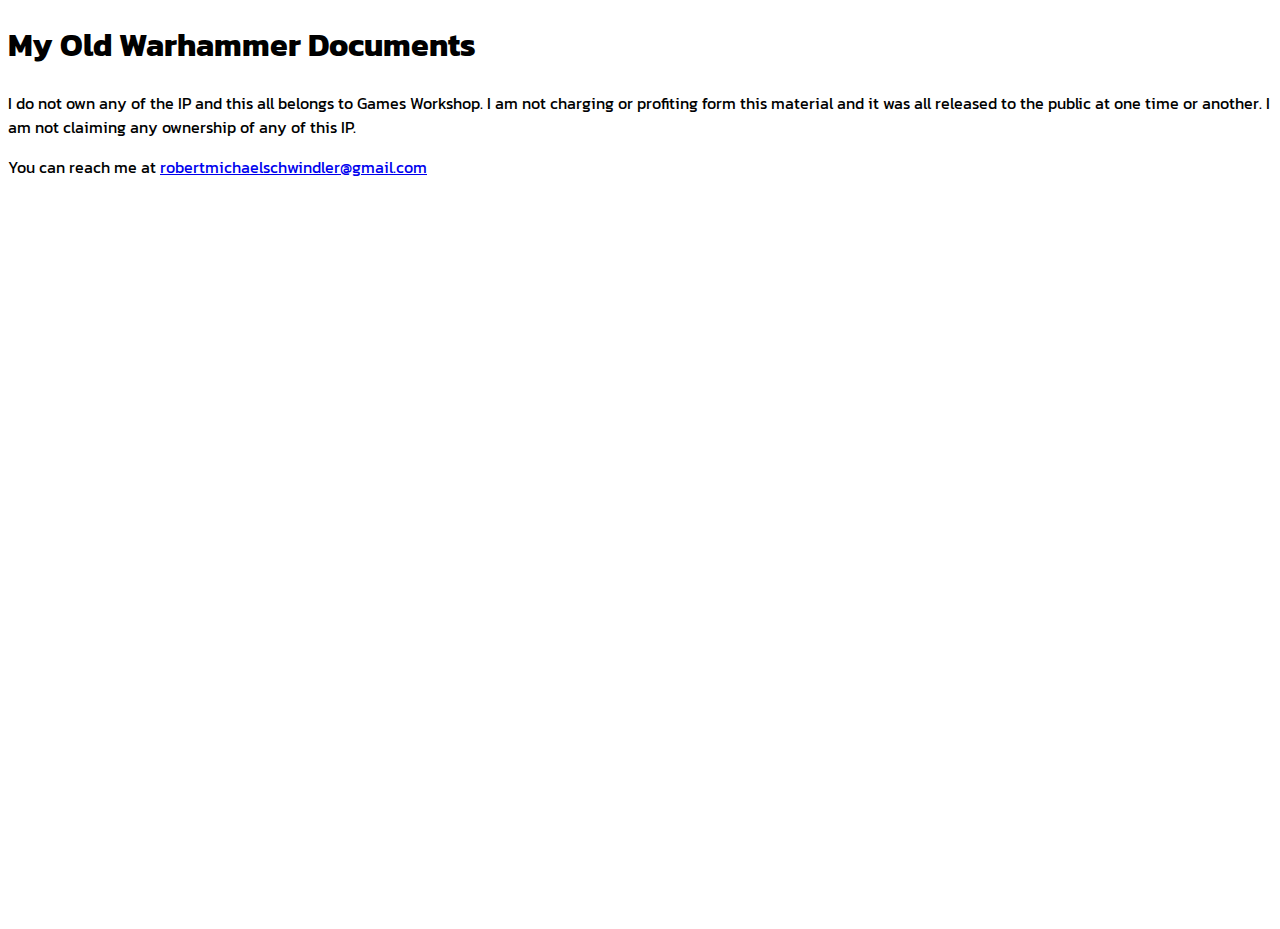
==== 40k.html @ fb7a7d02 "base layout" ====
<!DOCTYPE html>
<html lang="en">
<head>
    <meta charset="UTF-8">
    <meta http-equiv="X-UA-Compatible" content="IE=edge">
    <meta name="viewport" content="width=device-width, initial-scale=1.0">
    <link rel="preconnect" href="https://fonts.gstatic.com" crossorigin>
    <link href="https://fonts.googleapis.com/css2?family=Kanit:wght@300;400;500;600;800&display=swap" rel="stylesheet">
    <link href="https://cdn.jsdelivr.net/npm/bootstrap@5.2.2/dist/css/bootstrap.min.css" rel="stylesheet" integrity="sha384-Zenh87qX5JnK2Jl0vWa8Ck2rdkQ2Bzep5IDxbcnCeuOxjzrPF/et3URy9Bv1WTRi" crossorigin="anonymous">
    <link rel="stylesheet" href="styles/style.css">
    <title>Document</title>
</head>
<body>
    <div class="container">
        <header class="topHeader">
            <h1 class="title">
                My Old Warhammer Documents
            </h1>
        </header>
        <nav class="navbar navbar-expand-lg bg-light">
            
        </nav>
        <section class="mainBody">
        </section>
    <footer class="footer">
        <nav class="footerNavBar">

        </nav>
        <div class="disclaimer">
            <p class="disText">
                I do not own any of the IP and this all belongs to Games Workshop. I am not charging or profiting form this
                material and it was all released to the public at one time or another. I am not claiming any ownership of any
                of this IP.
            </p>
        </div>
        <div class="contact">
            You can reach me at <a href="mailto:robertmichaelschwindler@gmail.com">robertmichaelschwindler@gmail.com</a>
        </div>
    </footer>
</div>
<script src="https://cdn.jsdelivr.net/npm/@popperjs/core@2.11.6/dist/umd/popper.min.js" integrity="sha384-oBqDVmMz9ATKxIep9tiCxS/Z9fNfEXiDAYTujMAeBAsjFuCZSmKbSSUnQlmh/jp3" crossorigin="anonymous"></script>
<script src="https://cdn.jsdelivr.net/npm/bootstrap@5.2.2/dist/js/bootstrap.min.js" integrity="sha384-IDwe1+LCz02ROU9k972gdyvl+AESN10+x7tBKgc9I5HFtuNz0wWnPclzo6p9vxnk" crossorigin="anonymous"></script>
<script src="scripts/javascript.js"></script>
</body>
</html>
---- styles/style.css ----
:root{

}

body{
    width:100vw;
    height:100vh;
    font-family: Kanit;
}

.title{

}

.logo{
    max-width: 100%;
}
.navbar-nav{
    text-align: right;
}
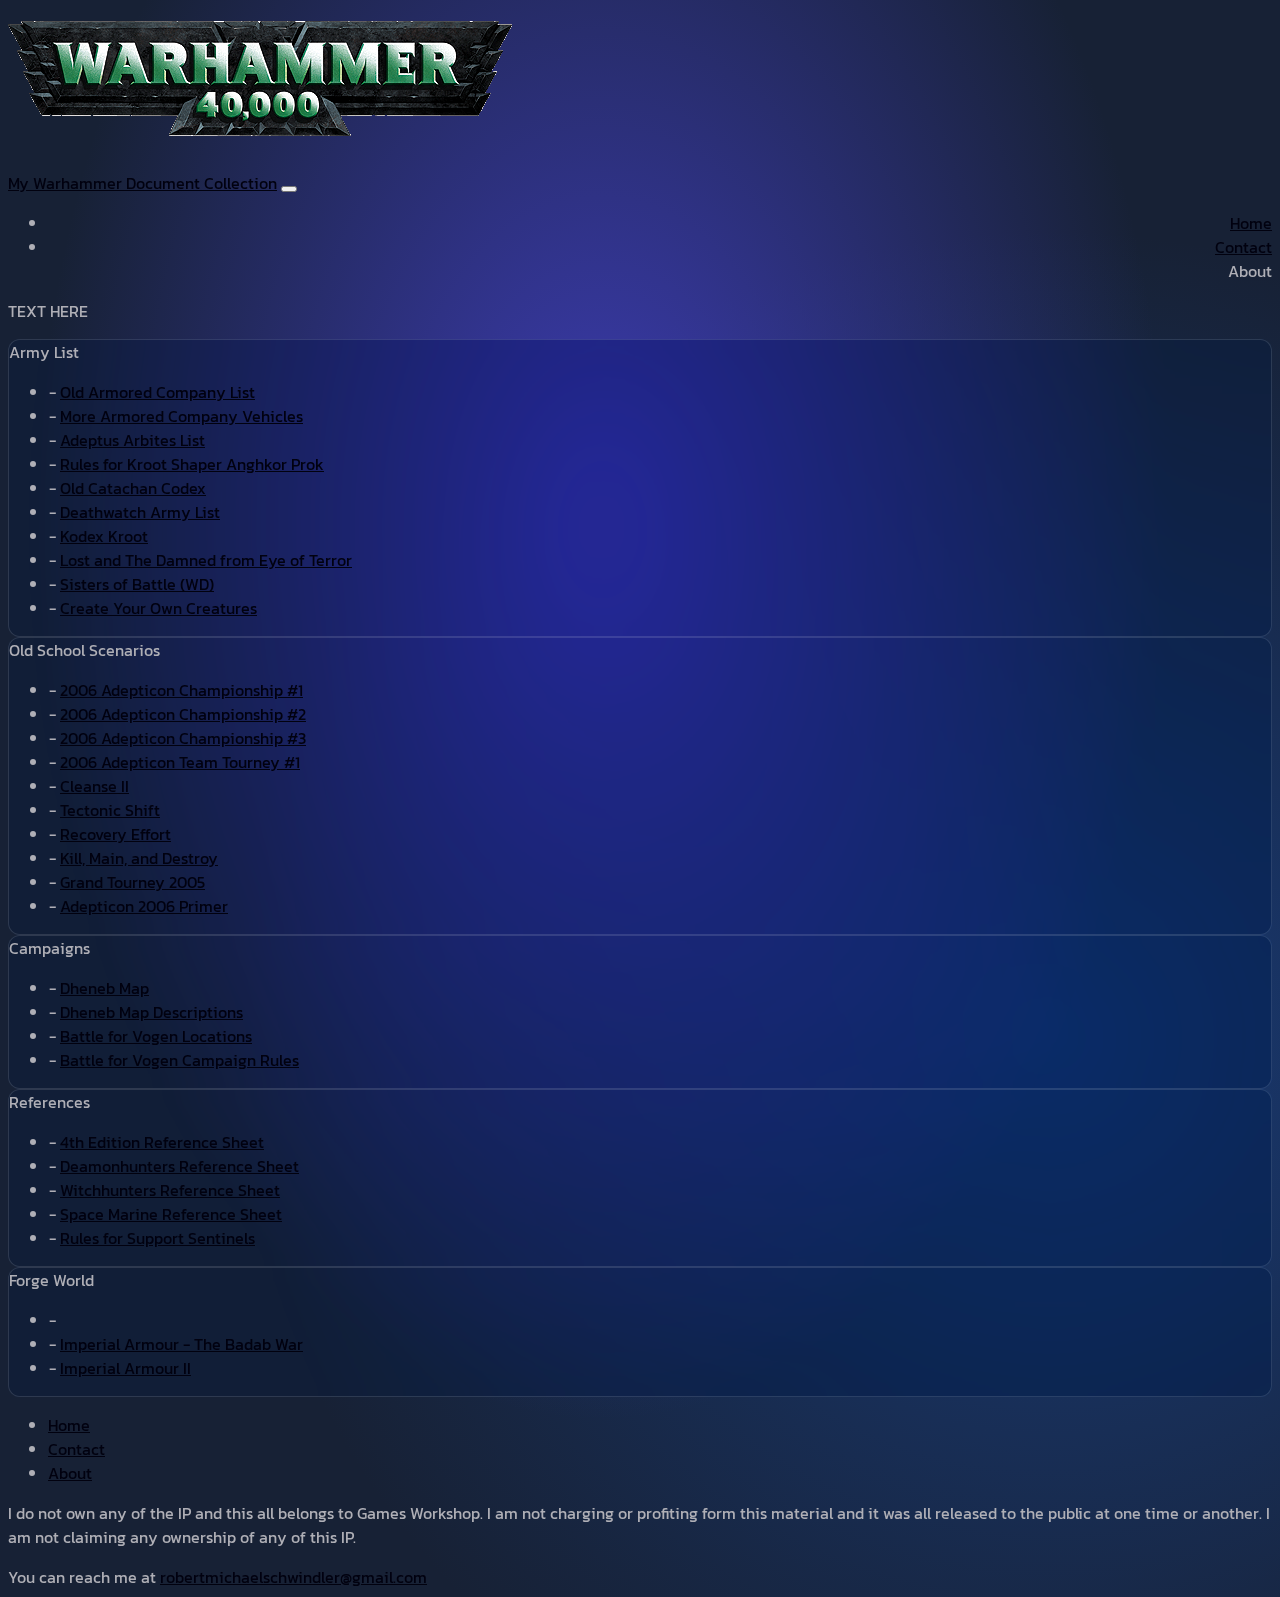
==== commit beb8404e: "Layout v1.3" ====
--- a/40k.html
+++ b/40k.html
@@ -11,35 +11,147 @@
     <title>Document</title>
 </head>
 <body>
-    <div class="container">
-        <header class="topHeader">
-            <h1 class="title">
-                My Old Warhammer Documents
+    <div class="container-fluid">
+        <header class="topHeader mt-1">
+            <h1 class="title text-center">
+                <img src="images/40K_logo.png" alt="" class="logo">
             </h1>
         </header>
-        <nav class="navbar navbar-expand-lg bg-light">
-            
+        <nav class="navbar sticky-top navbar-expand-lg bg-info">
+            <div class="container-fluid">
+                <a class="navbar-brand" href="index.html">My Warhammer Document Collection</a>
+                <button class="navbar-toggler" type="button" data-bs-toggle="collapse" data-bs-target="#navbarSupportedContent" aria-controls="navbarSupportedContent" aria-expanded="false" aria-label="Toggle navigation">
+                    <span class="navbar-toggler-icon"></span>
+                </button>
+                <div class="collapse navbar-collapse" id="navbarSupportedContent">
+                    <ul class="navbar-nav ms-auto">
+                    <li class="nav-item">
+                        <a class="nav-link" href="index.html">Home</a>
+                    </li>
+                    <li class="nav-item">
+                        <a class="nav-link" href="#">Contact</a>
+                    </li>
+                        <a class="nav-link">About</a>
+                    </li>
+                    </ul>
+                </div>
+            </div>
         </nav>
         <section class="mainBody">
+            <p>
+                TEXT HERE
+            </p> 
+            <div class="container-fluid">
+                <div class="row">
+                    <div class="col-12 col-lg-4">
+                        <div class="card mb-3">
+                            <div class="card-header">
+                              Army List
+                            </div>
+                            <ul class="list-group list-group-flush">
+                              <li class="list-group-item">- <a href="files/40K/Armies/ac-armylist.pdf">Old Armored Company List</a></li>
+                              <li class="list-group-item">- <a href="files/40K/Armies/ac-vehicles.pdf">More Armored Company Vehicles</a></li>
+                              <li class="list-group-item">- <a href="files/40K/Armies/Adeptus-Arbites-v1.pdf">Adeptus Arbites List</a></li>
+                              <li class="list-group-item">- <a href="files/40K/Armies/anghkor-prok.pdf">Rules for Kroot Shaper Anghkor Prok</a></li>
+                              <li class="list-group-item">- <a href="files/40K/Armies/codex-catachans.pdf">Old Catachan Codex</a></li>
+                              <li class="list-group-item">- <a href="files/40K/Armies/deathwatch.pdf">Deathwatch Army List</a></li>
+                              <li class="list-group-item">- <a href="files/40K/Armies/KodexKrootV4.2.pdf">Kodex Kroot</a></li>
+                              <li class="list-group-item">- <a href="files/40K/Armies/lostdamned.pdf">Lost and The Damned from Eye of Terror</a></li>
+                              <li class="list-group-item">- <a href="files/40K/Armies/WarHammer 40.000 [codex] Sisters of Battle [WD 2012].pdf">Sisters of Battle (WD)</a></li>
+                              <li class="list-group-item">- <a href="files/40K/Armies/CreatureFeature.pdf">Create Your Own Creatures</a></li>
+                            </ul>
+                        </div>
+                    </div>
+                    <div class="col-6 col-lg-4">
+                        <div class="card mb-3">
+                            <div class="card-header">
+                              Old School Scenarios
+                            </div>
+                            <ul class="list-group list-group-flush">
+                              <li class="list-group-item">- <a href="files/40K/Scenarios/06_40k_Champ_1.pdf">2006 Adepticon Championship #1</a></li>
+                              <li class="list-group-item">- <a href="files/40K/Scenarios/06_40k_Champ_2.pdf">2006 Adepticon Championship #2</a></li>
+                              <li class="list-group-item">- <a href="files/40K/Scenarios/06_40k_Champ_3.pdf">2006 Adepticon Championship #3</a></li>
+                              <li class="list-group-item">- <a href="files/40K/Scenarios/06_40k_TT_1.pdf">2006 Adepticon Team Tourney #1</a></li>
+                              <li class="list-group-item">- <a href="files/40K/Scenarios/40KScenarios.pdf">Cleanse II</a></li>
+                              <li class="list-group-item">- <a href="files/40K/Scenarios/40k-scenario-tectonic-shift.pdf">Tectonic Shift</a></li>
+                              <li class="list-group-item">- <a href="files/40K/Scenarios/RecoveryEffort.pdf">Recovery Effort</a></li>
+                              <li class="list-group-item">- <a href="files/40K/Scenarios/KILLMAINDESTROY.pdf">Kill, Main, and Destroy</a></li>
+                              <li class="list-group-item">- <a href="files/40K/Scenarios/GT2005Scenarios40K.pdf">Grand Tourney 2005</a></li>
+                              <li class="list-group-item">- <a href="files/40K/Scenarios/AdepticonPrimer.pdf">Adepticon 2006 Primer</a></li>
+                            </ul>
+                        </div>
+                    </div>
+                    <div class="col-6 col-lg-4">
+                        <div class="card mb-3">
+                            <div class="card-header">
+                              Campaigns
+                            </div>
+                            <ul class="list-group list-group-flush">
+                              <li class="list-group-item">- <a href="files/40K/Campagins/DHENEB Map.pdf">Dheneb Map</a></li>
+                              <li class="list-group-item">- <a href="files/40K/Campagins/DESCRIPforMAP.pdf">Dheneb Map Descriptions</a></li>
+                              <li class="list-group-item">- <a href="files/40K/Campagins/vogen_campaign_locations.pdf">Battle for Vogen Locations</a></li>
+                              <li class="list-group-item">- <a href="files/40K/Campagins/vogen_campaign_rules.pdf">Battle for Vogen Campaign Rules</a></li>
+                            </ul>
+                        </div>
+                    </div>
+                    <div class="col-6 col-lg-4">
+                        <div class="card mb-3">
+                            <div class="card-header">
+                              References
+                            </div>
+                            <ul class="list-group list-group-flush">
+                              <li class="list-group-item">- <a href="files/40K/References/40k_refsheet.pdf">4th Edition Reference Sheet</a></li>
+                              <li class="list-group-item">- <a href="files/40K/References/daemonhunter-ref.pdf">Deamonhunters Reference Sheet</a></li>
+                              <li class="list-group-item">- <a href="files/40K/References/witchhunter-ref.pdf">Witchhunters Reference Sheet</a></li>
+                              <li class="list-group-item">- <a href="files/40K/References/spacemarine_refsheet.pdf">Space Marine Reference Sheet</a></li>
+                              <li class="list-group-item">- <a href="files/40K/References/sentinels.pdf">Rules for Support Sentinels</a></li>
+                        </div>
+                    </div>
+                    <div class="col-6 col-lg-4">
+                        <div class="card mb-3">
+                            <div class="card-header">
+                              Forge World
+                            </div>
+                            <ul class="list-group list-group-flush">
+                              <li class="list-group-item">- <a href="files/40K/forgeworld/Mechanicum-Knight-Moirax.pdf"></a></li>
+                              <li class="list-group-item">- <a href="files/40K/forgeworld/pdfcoffee.com-imperial-armour-volume-10-the-badab-war-part-2pdf.pdf">Imperial Armour - The Badab War</a></li>
+                              <li class="list-group-item">- <a href="files/40K/forgeworld/Warhammer 40k - Codex - Imperial Armour II.pdf">Imperial Armour II</a></li>
+                    </div>
+                </div>
+            </div>
         </section>
-    <footer class="footer">
-        <nav class="footerNavBar">
-
-        </nav>
-        <div class="disclaimer">
-            <p class="disText">
-                I do not own any of the IP and this all belongs to Games Workshop. I am not charging or profiting form this
-                material and it was all released to the public at one time or another. I am not claiming any ownership of any
-                of this IP.
-            </p>
-        </div>
-        <div class="contact">
-            You can reach me at <a href="mailto:robertmichaelschwindler@gmail.com">robertmichaelschwindler@gmail.com</a>
-        </div>
-    </footer>
-</div>
-<script src="https://cdn.jsdelivr.net/npm/@popperjs/core@2.11.6/dist/umd/popper.min.js" integrity="sha384-oBqDVmMz9ATKxIep9tiCxS/Z9fNfEXiDAYTujMAeBAsjFuCZSmKbSSUnQlmh/jp3" crossorigin="anonymous"></script>
-<script src="https://cdn.jsdelivr.net/npm/bootstrap@5.2.2/dist/js/bootstrap.min.js" integrity="sha384-IDwe1+LCz02ROU9k972gdyvl+AESN10+x7tBKgc9I5HFtuNz0wWnPclzo6p9vxnk" crossorigin="anonymous"></script>
-<script src="scripts/javascript.js"></script>
+        <footer class="footer">
+            <nav class="footerNavBar bg-info">
+                <ul class="nav justify-content-center">
+                    <li class="nav-item">
+                      <a class="nav-link" href="#">Home</a>
+                    </li>
+                    <li class="nav-item">
+                      <a class="nav-link" href="#">Contact</a>
+                    </li>
+                    <li class="nav-item">
+                      <a class="nav-link" href="#">About</a>
+                    </li>
+                </ul>
+            </nav>
+            <div class="container text-center">
+                <div class="row">
+                    <div class="col-12 col-lg-6 disclaimer">
+                        <p class="disText">
+                            I do not own any of the IP and this all belongs to Games Workshop. I am not charging or profiting form this
+                            material and it was all released to the public at one time or another. I am not claiming any ownership of any
+                            of this IP.
+                        </p>
+                    </div>
+                    <div class="col-12 col-lg-6 contact">
+                        You can reach me at <a href="mailto:robertmichaelschwindler@gmail.com">robertmichaelschwindler@gmail.com</a>
+                    </div>
+                </div> 
+            </div>   
+        </footer>
+    </div>
+    <script src="https://cdn.jsdelivr.net/npm/@popperjs/core@2.11.6/dist/umd/popper.min.js" integrity="sha384-oBqDVmMz9ATKxIep9tiCxS/Z9fNfEXiDAYTujMAeBAsjFuCZSmKbSSUnQlmh/jp3" crossorigin="anonymous"></script>
+    <script src="https://cdn.jsdelivr.net/npm/bootstrap@5.2.2/dist/js/bootstrap.min.js" integrity="sha384-IDwe1+LCz02ROU9k972gdyvl+AESN10+x7tBKgc9I5HFtuNz0wWnPclzo6p9vxnk" crossorigin="anonymous"></script>
+    <script src="scripts/javascript.js"></script>
 </body>
 </html>--- a/styles/style.css
+++ b/styles/style.css
@@ -3,10 +3,23 @@
 }
 
 body{
-    width:100vw;
-    height:100vh;
     font-family: Kanit;
+    background-color: blueviolet;
+    background-color: #172135;
+    background-image: 
+        radial-gradient(at 47% 33%, hsl(240.59, 50%, 47%) 0, transparent 59%), 
+        radial-gradient(at 82% 65%, hsl(218.24, 65%, 28.000000000000004%) 0, transparent 55%);
+    color:rgb(175, 175, 182); ;
 }
+
+.topHeader{
+    margin:0;
+}
+
+.imgContainer{
+    margin: 0;
+}
+
 
 .title{
 
@@ -19,3 +32,34 @@
     text-align: right;
 }
 
+.introText{
+    color:rgb(175, 175, 182);
+}
+
+.card {
+    backdrop-filter: blur(13px) saturate(180%);
+    -webkit-backdrop-filter: blur(13px) saturate(100%);
+    background-color: rgba(17, 25, 40, 0.50);
+    border-radius: 12px;
+    border: 1px solid rgba(255, 255, 255, 0.125);
+    color:rgb(175, 175, 182);
+}
+
+.list-group{
+    
+}
+
+
+
+a:link,
+nav-link:link{
+    color:rgb(1, 1, 15);
+}
+
+footer{
+    color:rgb(175, 175, 182);
+}
+
+.card-img-top{
+
+}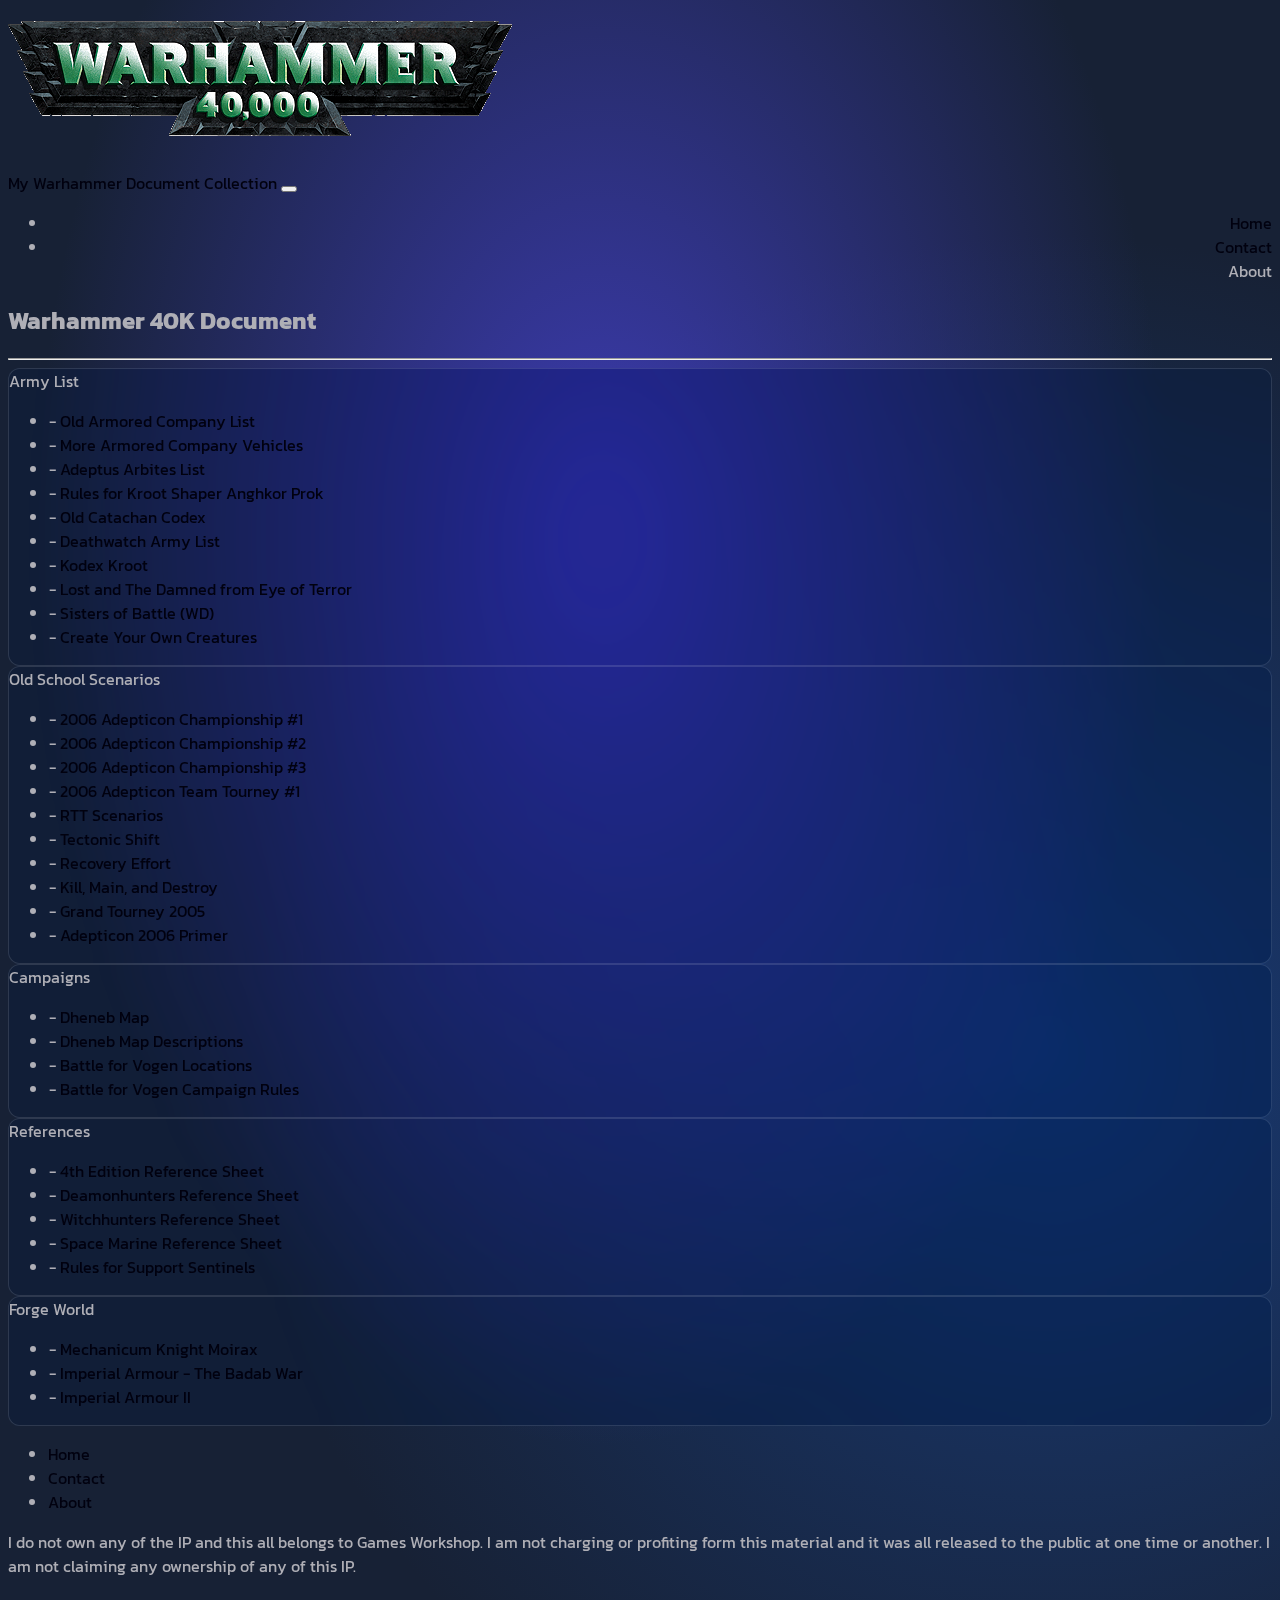
==== commit ff986b1c: "Update V1.5" ====
--- a/40k.html
+++ b/40k.html
@@ -12,9 +12,9 @@
 </head>
 <body>
     <div class="container-fluid">
-        <header class="topHeader mt-1">
+        <header class="topHeader">
             <h1 class="title text-center">
-                <img src="images/40K_logo.png" alt="" class="logo">
+                <img src="images/40K_logo.png" alt="" class="logo m-3">
             </h1>
         </header>
         <nav class="navbar sticky-top navbar-expand-lg bg-info">
@@ -38,12 +38,13 @@
             </div>
         </nav>
         <section class="mainBody">
-            <p>
-                TEXT HERE
-            </p> 
+            <h2 class="m-3 text-center">
+                Warhammer 40K Document
+            </h2> 
+            <hr>
             <div class="container-fluid">
                 <div class="row">
-                    <div class="col-12 col-lg-4">
+                    <div class="col-12 col-lg-6">
                         <div class="card mb-3">
                             <div class="card-header">
                               Army List
@@ -62,7 +63,7 @@
                             </ul>
                         </div>
                     </div>
-                    <div class="col-6 col-lg-4">
+                    <div class="col-12 col-lg-6">
                         <div class="card mb-3">
                             <div class="card-header">
                               Old School Scenarios
@@ -72,7 +73,7 @@
                               <li class="list-group-item">- <a href="files/40K/Scenarios/06_40k_Champ_2.pdf">2006 Adepticon Championship #2</a></li>
                               <li class="list-group-item">- <a href="files/40K/Scenarios/06_40k_Champ_3.pdf">2006 Adepticon Championship #3</a></li>
                               <li class="list-group-item">- <a href="files/40K/Scenarios/06_40k_TT_1.pdf">2006 Adepticon Team Tourney #1</a></li>
-                              <li class="list-group-item">- <a href="files/40K/Scenarios/40KScenarios.pdf">Cleanse II</a></li>
+                              <li class="list-group-item">- <a href="files/40K/Scenarios/40KScenarios.pdf">RTT Scenarios</a></li>
                               <li class="list-group-item">- <a href="files/40K/Scenarios/40k-scenario-tectonic-shift.pdf">Tectonic Shift</a></li>
                               <li class="list-group-item">- <a href="files/40K/Scenarios/RecoveryEffort.pdf">Recovery Effort</a></li>
                               <li class="list-group-item">- <a href="files/40K/Scenarios/KILLMAINDESTROY.pdf">Kill, Main, and Destroy</a></li>
@@ -81,7 +82,7 @@
                             </ul>
                         </div>
                     </div>
-                    <div class="col-6 col-lg-4">
+                    <div class="col-12 col-lg-4">
                         <div class="card mb-3">
                             <div class="card-header">
                               Campaigns
@@ -113,7 +114,7 @@
                               Forge World
                             </div>
                             <ul class="list-group list-group-flush">
-                              <li class="list-group-item">- <a href="files/40K/forgeworld/Mechanicum-Knight-Moirax.pdf"></a></li>
+                              <li class="list-group-item">- <a href="files/40K/forgeworld/Mechanicum-Knight-Moirax.pdf">Mechanicum Knight Moirax</a></li>
                               <li class="list-group-item">- <a href="files/40K/forgeworld/pdfcoffee.com-imperial-armour-volume-10-the-badab-war-part-2pdf.pdf">Imperial Armour - The Badab War</a></li>
                               <li class="list-group-item">- <a href="files/40K/forgeworld/Warhammer 40k - Codex - Imperial Armour II.pdf">Imperial Armour II</a></li>
                     </div>
@@ -136,15 +137,15 @@
             </nav>
             <div class="container text-center">
                 <div class="row">
-                    <div class="col-12 col-lg-6 disclaimer">
+                    <div class="col-12 col-lg-6 disclaimer mt-3 mb-3">
                         <p class="disText">
                             I do not own any of the IP and this all belongs to Games Workshop. I am not charging or profiting form this
                             material and it was all released to the public at one time or another. I am not claiming any ownership of any
                             of this IP.
                         </p>
                     </div>
-                    <div class="col-12 col-lg-6 contact">
-                        You can reach me at <a href="mailto:robertmichaelschwindler@gmail.com">robertmichaelschwindler@gmail.com</a>
+                    <div class="col-12 col-lg-6 contact mt-3 mb-3">
+                        You can reach me at <a class="email" href="mailto:robertmichaelschwindler@gmail.com">robertmichaelschwindler@gmail.com</a>
                     </div>
                 </div> 
             </div>   
--- a/styles/style.css
+++ b/styles/style.css
@@ -48,12 +48,21 @@
 .list-group{
     
 }
+a{
+    text-decoration: none;
+}
+
+.list-group-item:hover{
+    background-color:rgb(142, 171, 252)
+}
 
 
+a:link, nav-link:link, a:visited{
+    color:rgb(1, 1, 15);
+}
 
-a:link,
-nav-link:link{
-    color:rgb(1, 1, 15);
+.email:link{
+    color:rgb(175, 175, 182);
 }
 
 footer{
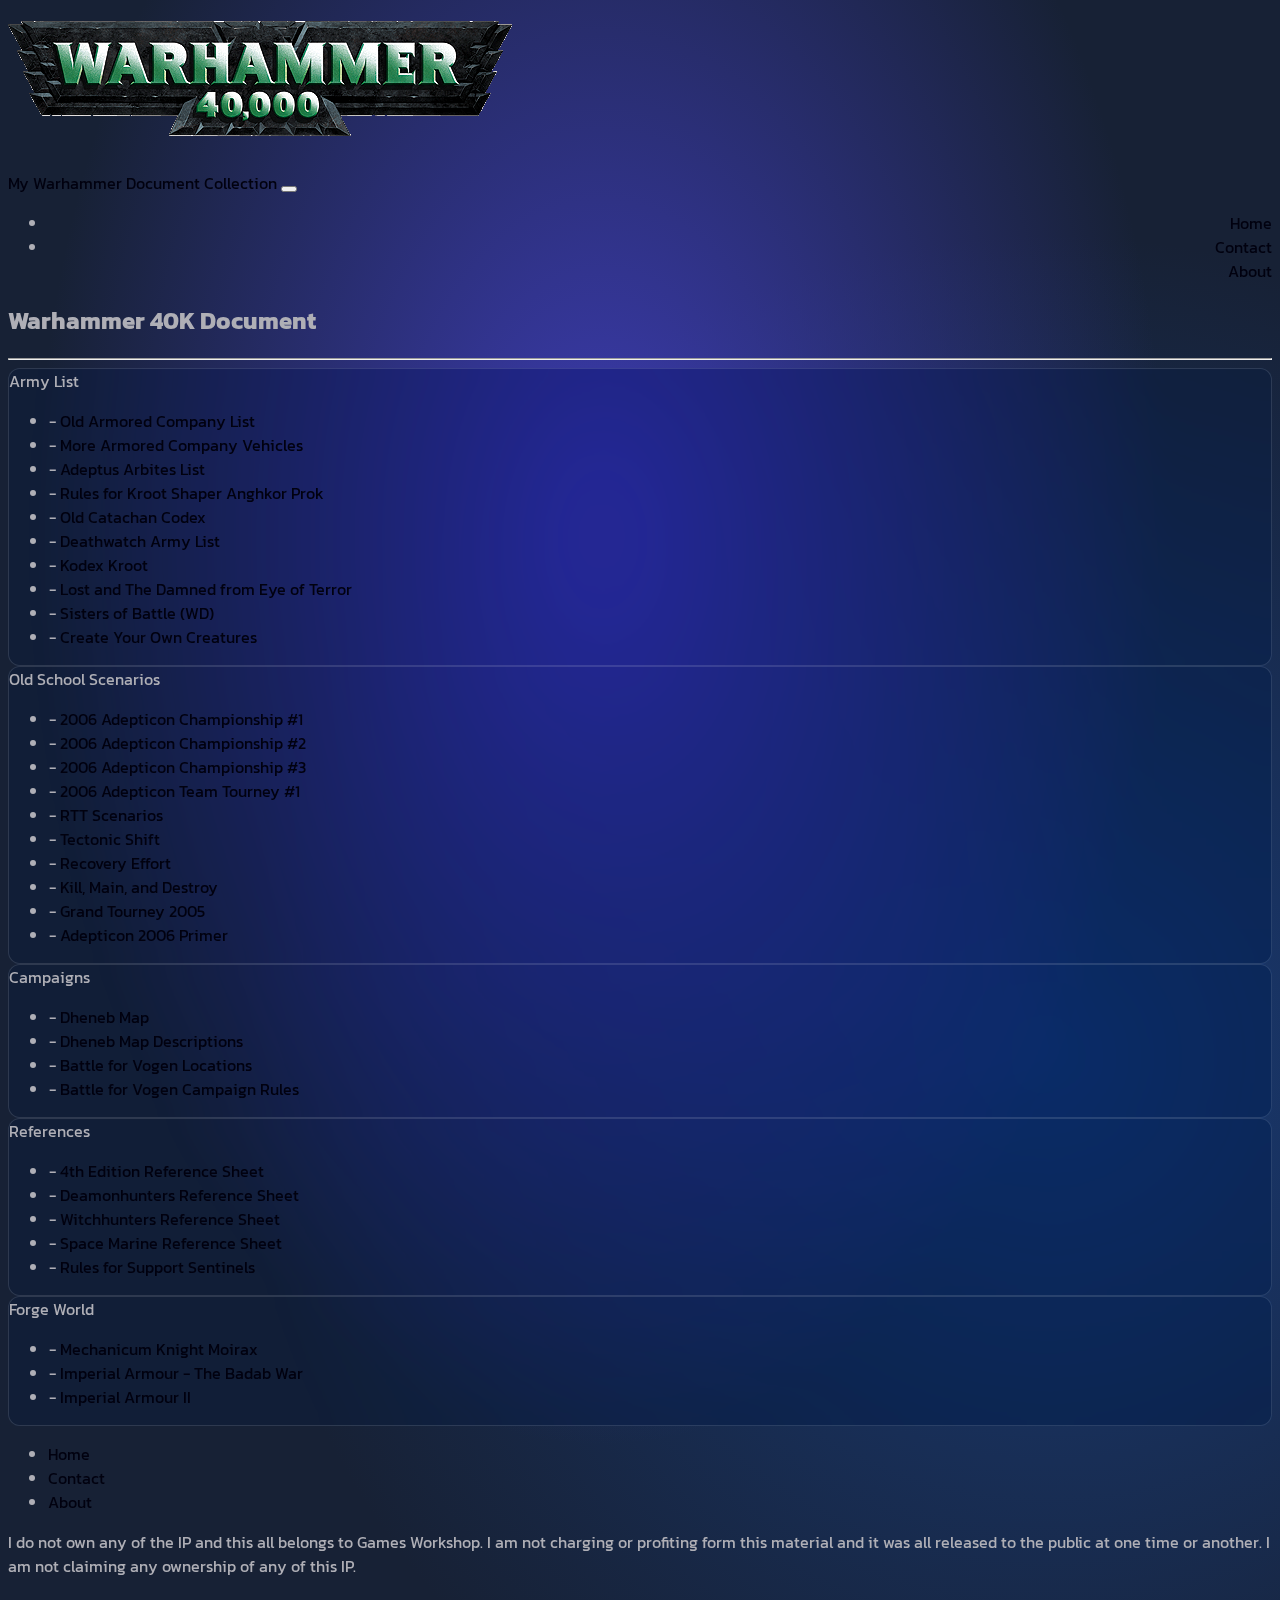
==== commit 6a22e582: "Update V1.6" ====
--- a/40k.html
+++ b/40k.html
@@ -14,7 +14,7 @@
     <div class="container-fluid">
         <header class="topHeader">
             <h1 class="title text-center">
-                <img src="images/40K_logo.png" alt="" class="logo m-3">
+                <img src="images/40K_logo.png" alt="" class="logo mt-3">
             </h1>
         </header>
         <nav class="navbar sticky-top navbar-expand-lg bg-info">
@@ -29,9 +29,9 @@
                         <a class="nav-link" href="index.html">Home</a>
                     </li>
                     <li class="nav-item">
-                        <a class="nav-link" href="#">Contact</a>
+                        <a class="nav-link" href="contact.html">Contact</a>
                     </li>
-                        <a class="nav-link">About</a>
+                        <a class="nav-link" href="about.html">About</a>
                     </li>
                     </ul>
                 </div>
@@ -135,16 +135,16 @@
                     </li>
                 </ul>
             </nav>
-            <div class="container text-center">
+            <div class="container text-center mt-3 mb-3">
                 <div class="row">
-                    <div class="col-12 col-lg-6 disclaimer mt-3 mb-3">
+                    <div class="col-12 col-lg-6 disclaimer ">
                         <p class="disText">
                             I do not own any of the IP and this all belongs to Games Workshop. I am not charging or profiting form this
                             material and it was all released to the public at one time or another. I am not claiming any ownership of any
                             of this IP.
                         </p>
                     </div>
-                    <div class="col-12 col-lg-6 contact mt-3 mb-3">
+                    <div class="col-12 col-lg-6 contact">
                         You can reach me at <a class="email" href="mailto:robertmichaelschwindler@gmail.com">robertmichaelschwindler@gmail.com</a>
                     </div>
                 </div> 
--- a/styles/style.css
+++ b/styles/style.css
@@ -63,6 +63,7 @@
 
 .email:link{
     color:rgb(175, 175, 182);
+    text-align: right;
 }
 
 footer{
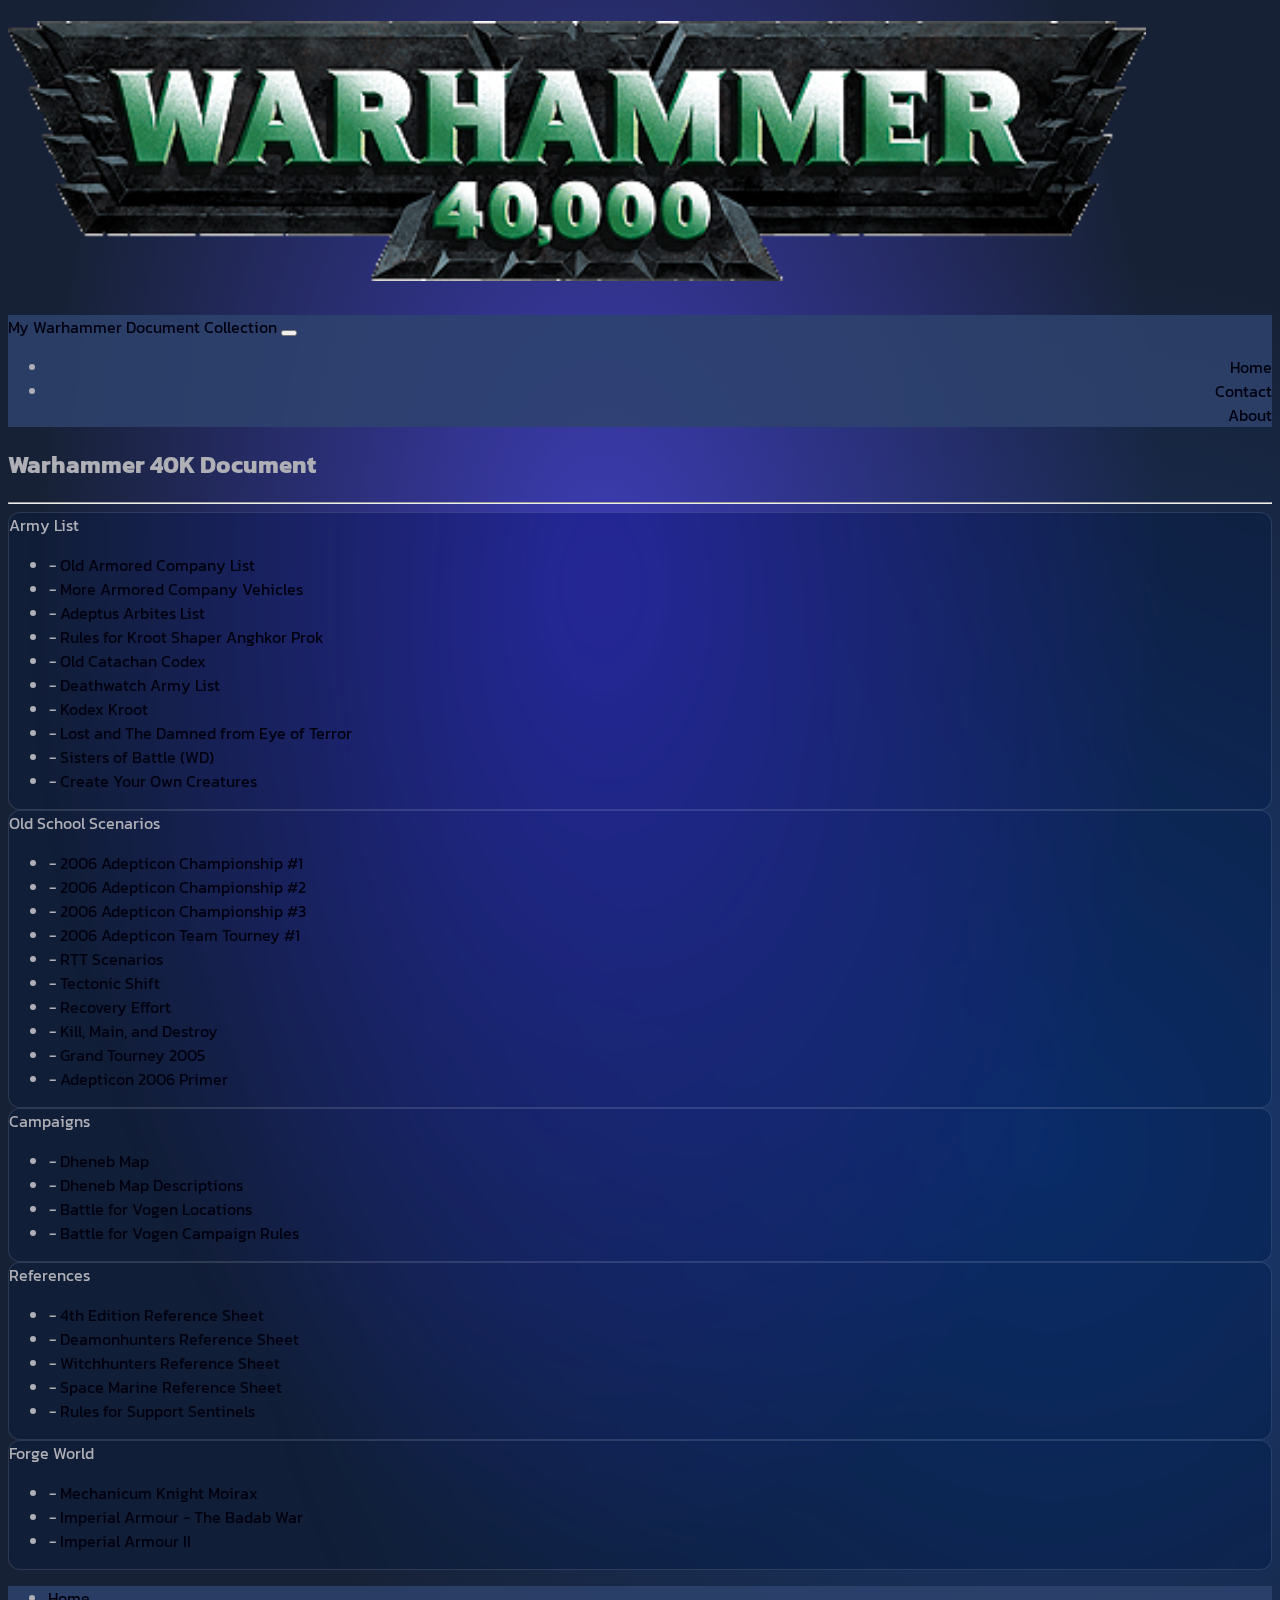
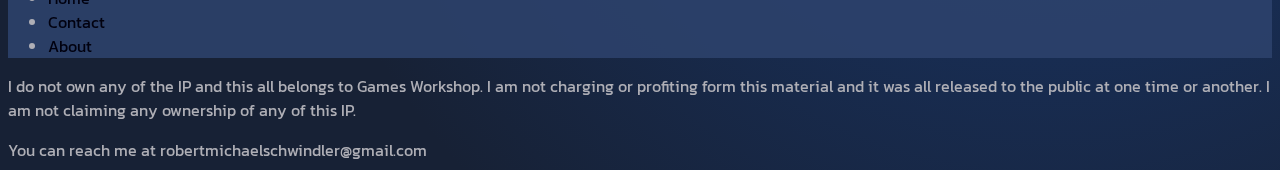
==== commit 76c68d46: "Update v1.9" ====
--- a/40k.html
+++ b/40k.html
@@ -14,12 +14,12 @@
     <div class="container-fluid">
         <header class="topHeader">
             <h1 class="title text-center">
-                <img src="images/40K_logo.png" alt="" class="logo mt-3">
+                <img src="images/40K_logo.png" alt="" class="logo mt-4 mb-3">
             </h1>
         </header>
-        <nav class="navbar sticky-top navbar-expand-lg bg-info">
+        <nav class="navbar sticky-top navbar-expand-lg">
             <div class="container-fluid">
-                <a class="navbar-brand" href="index.html">My Warhammer Document Collection</a>
+                <a class="navbar-brand fw-bold" href="index.html">My Warhammer Document Collection</a>
                 <button class="navbar-toggler" type="button" data-bs-toggle="collapse" data-bs-target="#navbarSupportedContent" aria-controls="navbarSupportedContent" aria-expanded="false" aria-label="Toggle navigation">
                     <span class="navbar-toggler-icon"></span>
                 </button>
@@ -37,14 +37,15 @@
                 </div>
             </div>
         </nav>
-        <section class="mainBody">
+        <section class="mainBody mb-3">
             <h2 class="m-3 text-center">
                 Warhammer 40K Document
             </h2> 
             <hr>
             <div class="container-fluid">
                 <div class="row">
-                    <div class="col-12 col-lg-6">
+                    <div class="col-lg-1"></div>
+                    <div class="col-12 col-lg-5">
                         <div class="card mb-3">
                             <div class="card-header">
                               Army List
@@ -63,7 +64,7 @@
                             </ul>
                         </div>
                     </div>
-                    <div class="col-12 col-lg-6">
+                    <div class="col-12 col-lg-5">
                         <div class="card mb-3">
                             <div class="card-header">
                               Old School Scenarios
@@ -82,7 +83,9 @@
                             </ul>
                         </div>
                     </div>
-                    <div class="col-12 col-lg-4">
+                    <div class="col-lg-1"></div>
+                    <div class="col-lg-1"></div>
+                    <div class="col-12 col-lg-3">
                         <div class="card mb-3">
                             <div class="card-header">
                               Campaigns
@@ -95,7 +98,7 @@
                             </ul>
                         </div>
                     </div>
-                    <div class="col-6 col-lg-4">
+                    <div class="col-6 col-lg-3">
                         <div class="card mb-3">
                             <div class="card-header">
                               References
@@ -122,7 +125,7 @@
             </div>
         </section>
         <footer class="footer">
-            <nav class="footerNavBar bg-info">
+            <nav class="footerNavBar">
                 <ul class="nav justify-content-center">
                     <li class="nav-item">
                       <a class="nav-link" href="#">Home</a>
--- a/styles/style.css
+++ b/styles/style.css
@@ -65,11 +65,27 @@
     color:rgb(175, 175, 182);
     text-align: right;
 }
+.email:visited{
+    color:rgb(175, 175, 182);
+}
 
 footer{
     color:rgb(175, 175, 182);
+    
 }
 
 .card-img-top{
 
+}
+
+.navbar{
+    background-color:rgba(46, 67, 109, .85);
+}
+
+.footerNavBar{
+    background-color:rgba(46, 67, 109, .85);
+}
+
+.logo{
+    width: 90%;
 }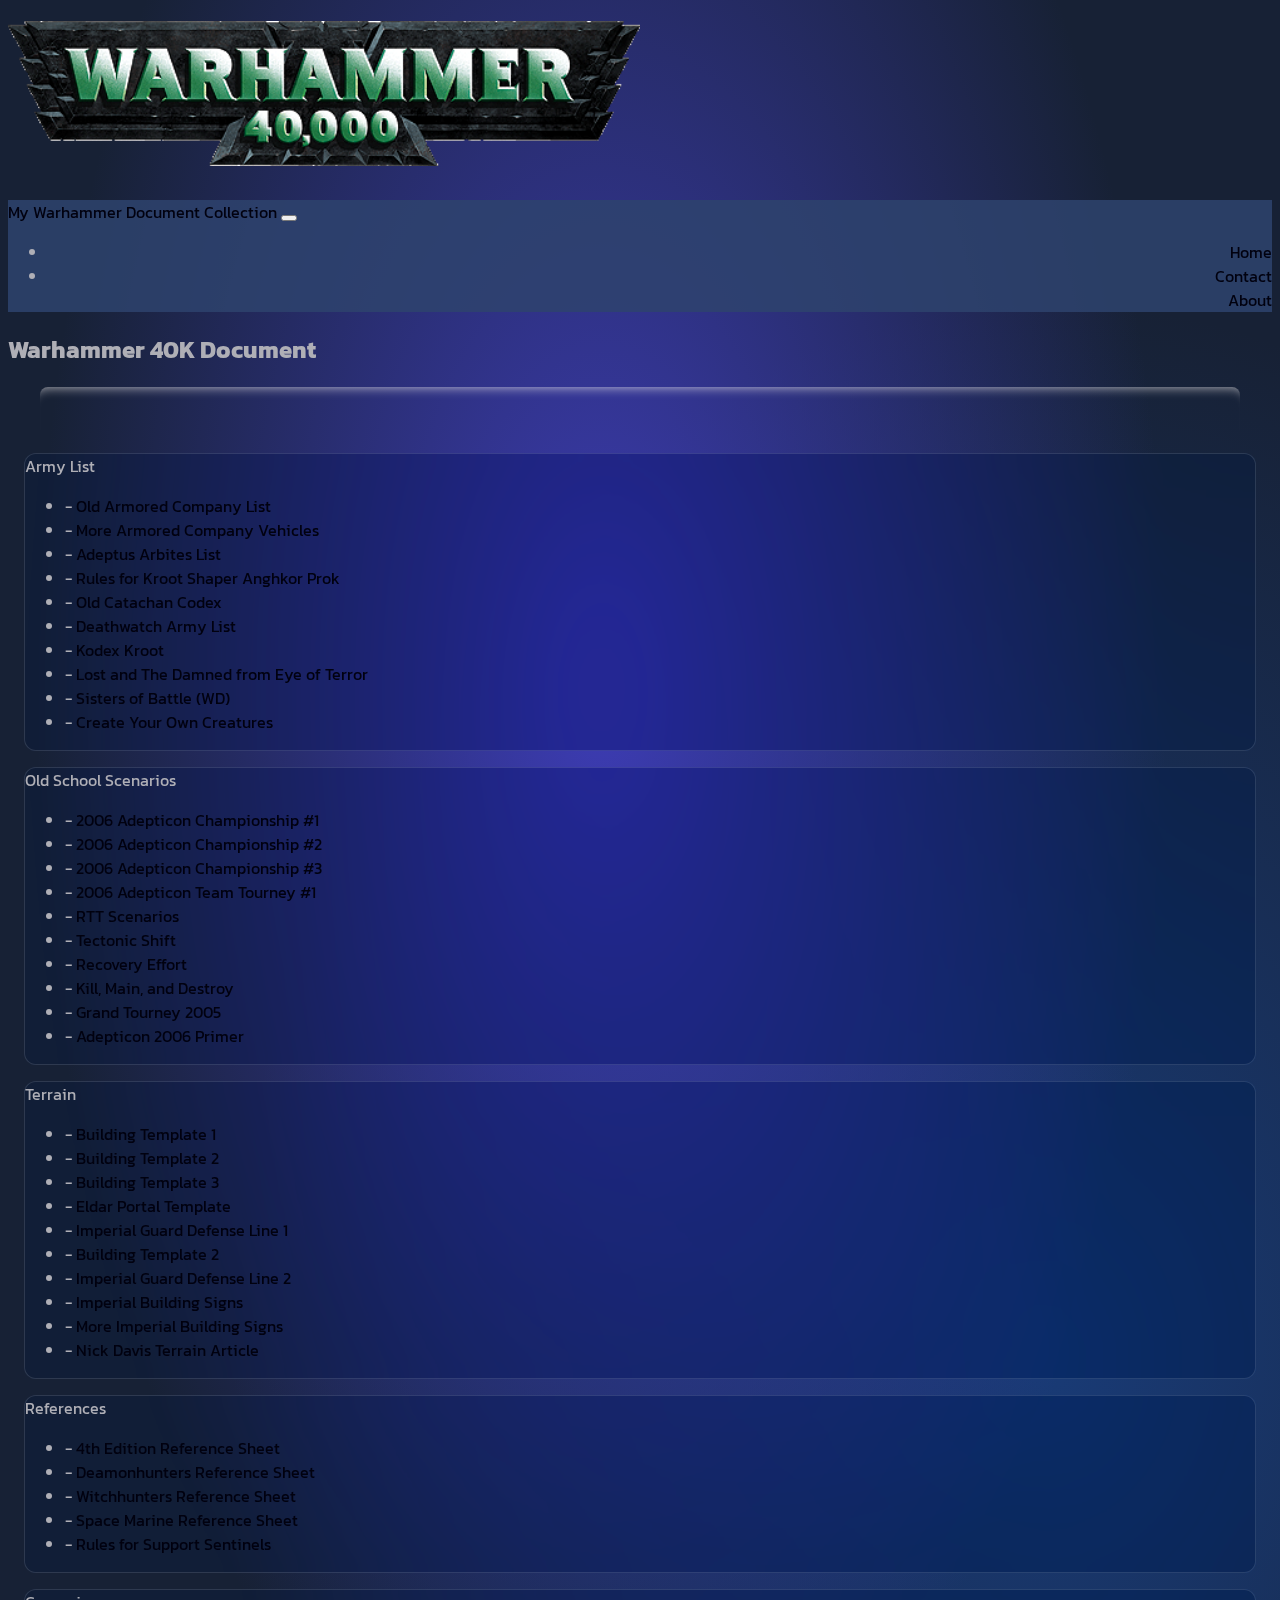
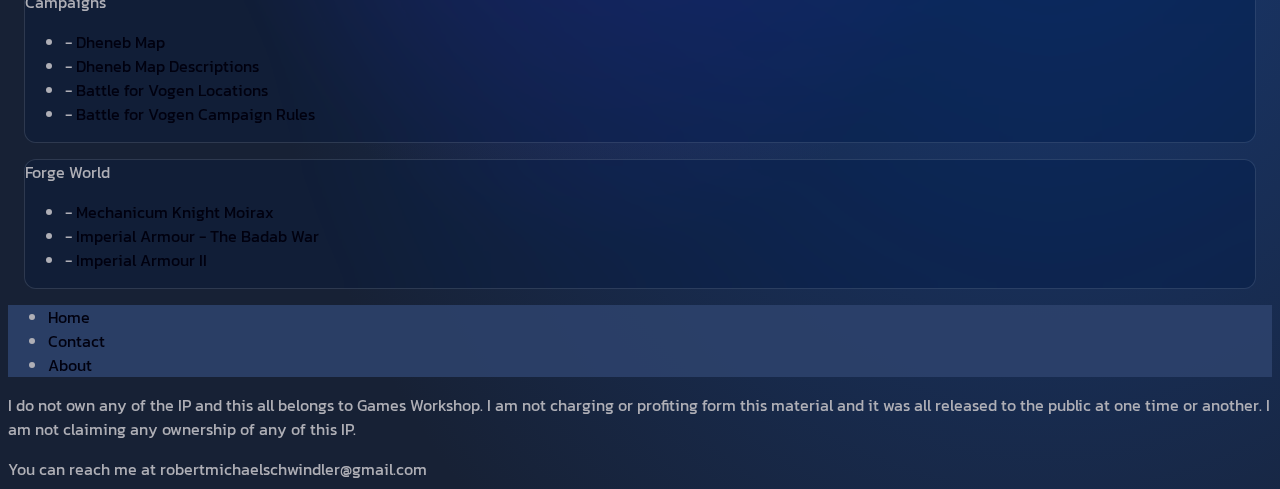
==== commit f8314a62: "v2.0" ====
--- a/40k.html
+++ b/40k.html
@@ -85,7 +85,39 @@
                     </div>
                     <div class="col-lg-1"></div>
                     <div class="col-lg-1"></div>
-                    <div class="col-12 col-lg-3">
+                    <div class="col-12 col-lg-5">
+                        <div class="card mb-3">
+                            <div class="card-header">
+                              Terrain
+                            </div>
+                            <ul class="list-group list-group-flush">
+                              <li class="list-group-item">- <a href="files/40K/Terrain/building_template.pdf">Building Template 1</a></li>
+                              <li class="list-group-item">- <a href="files/40K/Terrain/building_template_2.pdf">Building Template 2</a></li>
+                              <li class="list-group-item">- <a href="files/40K/Terrain/building_template_3.pdf">Building Template 3</a></li>
+                              <li class="list-group-item">- <a href="files/40K/Terrain/eldar_portal_template.pdf">Eldar Portal Template</a></li>
+                              <li class="list-group-item">- <a href="files/40K/Terrain/guarddefences1.pdf">Imperial Guard Defense Line 1</a></li><li class="list-group-item">- <a href="files/40K/Terrain/building_template_2.pdf">Building Template 2</a></li>
+                              <li class="list-group-item">- <a href="files/40K/Terrain/guarddefences2.pdf">Imperial Guard Defense Line 2</a></li>
+                              <li class="list-group-item">- <a href="files/40K/Terrain/signs.pdf">Imperial Building Signs</a></li>
+                              <li class="list-group-item">- <a href="files/40K/Terrain/signs3.pdf">More Imperial Building Signs</a></li>
+                              <li class="list-group-item">- <a href="files/40K/Terrain/wd234_Ruined_Nick_Davis.pdf">Nick Davis Terrain Article</a></li>
+                        </div>
+                    </div>
+                    <div class="col-12 col-lg-5">
+                        <div class="card mb-3">
+                            <div class="card-header">
+                              References
+                            </div>
+                            <ul class="list-group list-group-flush">
+                              <li class="list-group-item">- <a href="files/40K/References/40k_refsheet.pdf">4th Edition Reference Sheet</a></li>
+                              <li class="list-group-item">- <a href="files/40K/References/daemonhunter-ref.pdf">Deamonhunters Reference Sheet</a></li>
+                              <li class="list-group-item">- <a href="files/40K/References/witchhunter-ref.pdf">Witchhunters Reference Sheet</a></li>
+                              <li class="list-group-item">- <a href="files/40K/References/spacemarine_refsheet.pdf">Space Marine Reference Sheet</a></li>
+                              <li class="list-group-item">- <a href="files/40K/References/sentinels.pdf">Rules for Support Sentinels</a></li>
+                        </div>
+                    </div>
+                    <div class="col-lg-1"></div>
+                    <div class="col-lg-1"></div>
+                    <div class="col-6 col-lg-5">
                         <div class="card mb-3">
                             <div class="card-header">
                               Campaigns
@@ -98,20 +130,7 @@
                             </ul>
                         </div>
                     </div>
-                    <div class="col-6 col-lg-3">
-                        <div class="card mb-3">
-                            <div class="card-header">
-                              References
-                            </div>
-                            <ul class="list-group list-group-flush">
-                              <li class="list-group-item">- <a href="files/40K/References/40k_refsheet.pdf">4th Edition Reference Sheet</a></li>
-                              <li class="list-group-item">- <a href="files/40K/References/daemonhunter-ref.pdf">Deamonhunters Reference Sheet</a></li>
-                              <li class="list-group-item">- <a href="files/40K/References/witchhunter-ref.pdf">Witchhunters Reference Sheet</a></li>
-                              <li class="list-group-item">- <a href="files/40K/References/spacemarine_refsheet.pdf">Space Marine Reference Sheet</a></li>
-                              <li class="list-group-item">- <a href="files/40K/References/sentinels.pdf">Rules for Support Sentinels</a></li>
-                        </div>
-                    </div>
-                    <div class="col-6 col-lg-4">
+                    <div class="col-6 col-lg-5">
                         <div class="card mb-3">
                             <div class="card-header">
                               Forge World
--- a/styles/style.css
+++ b/styles/style.css
@@ -16,24 +16,22 @@
     margin:0;
 }
 
-.imgContainer{
-    margin: 0;
-}
-
-
 .title{
 
 }
 
 .logo{
     max-width: 100%;
+    width: 50%;
 }
+
 .navbar-nav{
     text-align: right;
 }
 
 .introText{
     color:rgb(175, 175, 182);
+    font-family: Kanit;
 }
 
 .card {
@@ -43,19 +41,24 @@
     border-radius: 12px;
     border: 1px solid rgba(255, 255, 255, 0.125);
     color:rgb(175, 175, 182);
+    margin: 1rem;
 }
 
-.list-group{
-    
-}
 a{
     text-decoration: none;
+}
+
+hr{
+    height: 50px;
+    border: 0;
+    border-radius: .5rem;
+    box-shadow: inset 0 12px 12px -12px rgba(247, 243, 243, 0.75);
+    margin:1rem 2rem 0 2rem;
 }
 
 .list-group-item:hover{
     background-color:rgb(142, 171, 252)
 }
-
 
 a:link, nav-link:link, a:visited{
     color:rgb(1, 1, 15);
@@ -74,18 +77,16 @@
     
 }
 
-.card-img-top{
-
-}
-
-.navbar{
+.navbar,.footerNavBar {
     background-color:rgba(46, 67, 109, .85);
 }
 
-.footerNavBar{
-    background-color:rgba(46, 67, 109, .85);
-}
 
-.logo{
-    width: 90%;
+
+
+
+hr{
+    height: 50px;
+    border: 0;
+    box-shadow: inset 0 12px 12px -12px rgba(247, 243, 243, 0.75);
 }